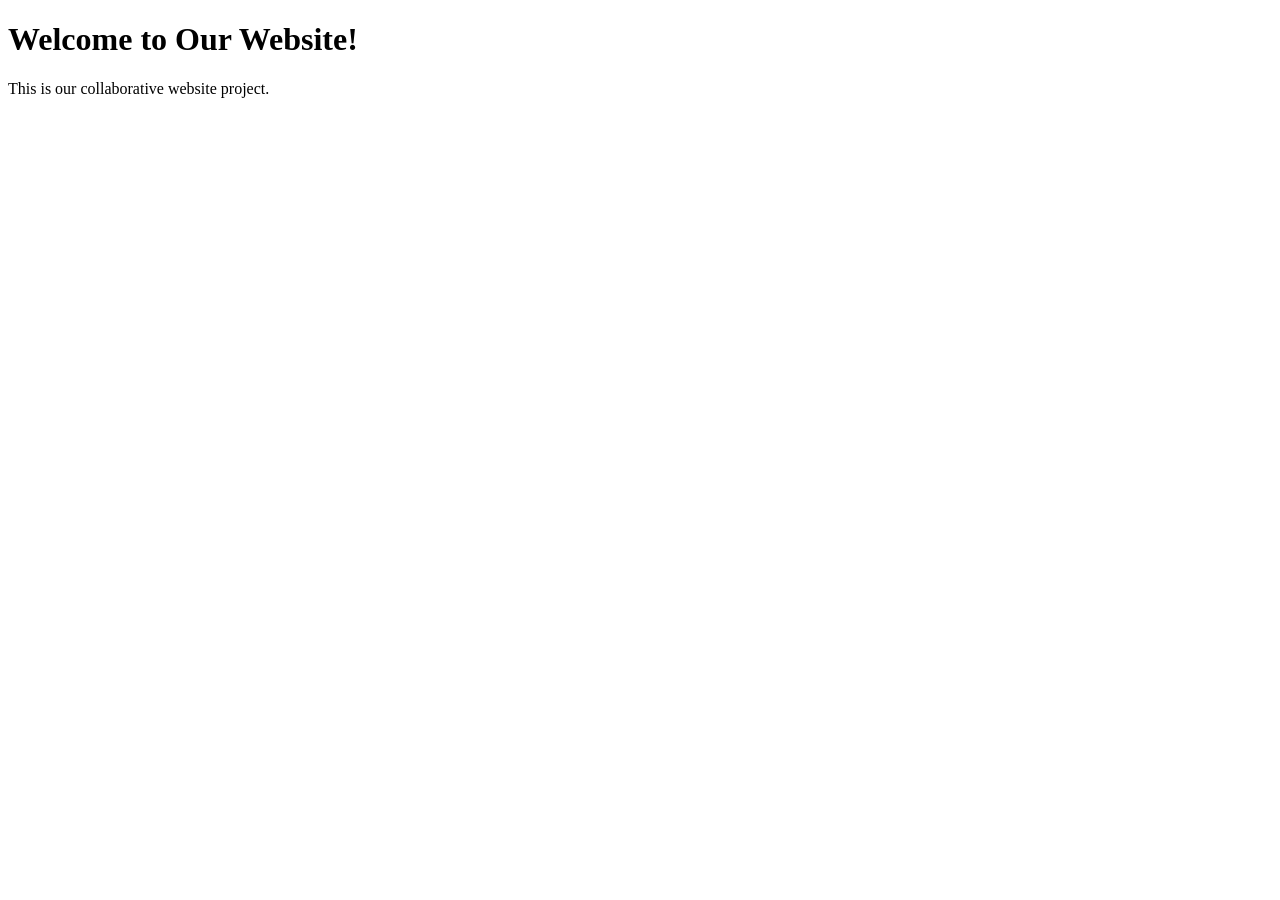
==== index.html @ 9eda4211 "initial page setup" ====
<!DOCTYPE html>
<html lang="en">
<head>
    <meta charset="UTF-8">
    <meta name="viewport" content="width=device-width, initial-scale=1.0">
    <title>Our Static Website</title>
</head>
<body>
    <h1>Welcome to Our Website!</h1>
    <p>This is our collaborative website project.</p>
</body>
</html>
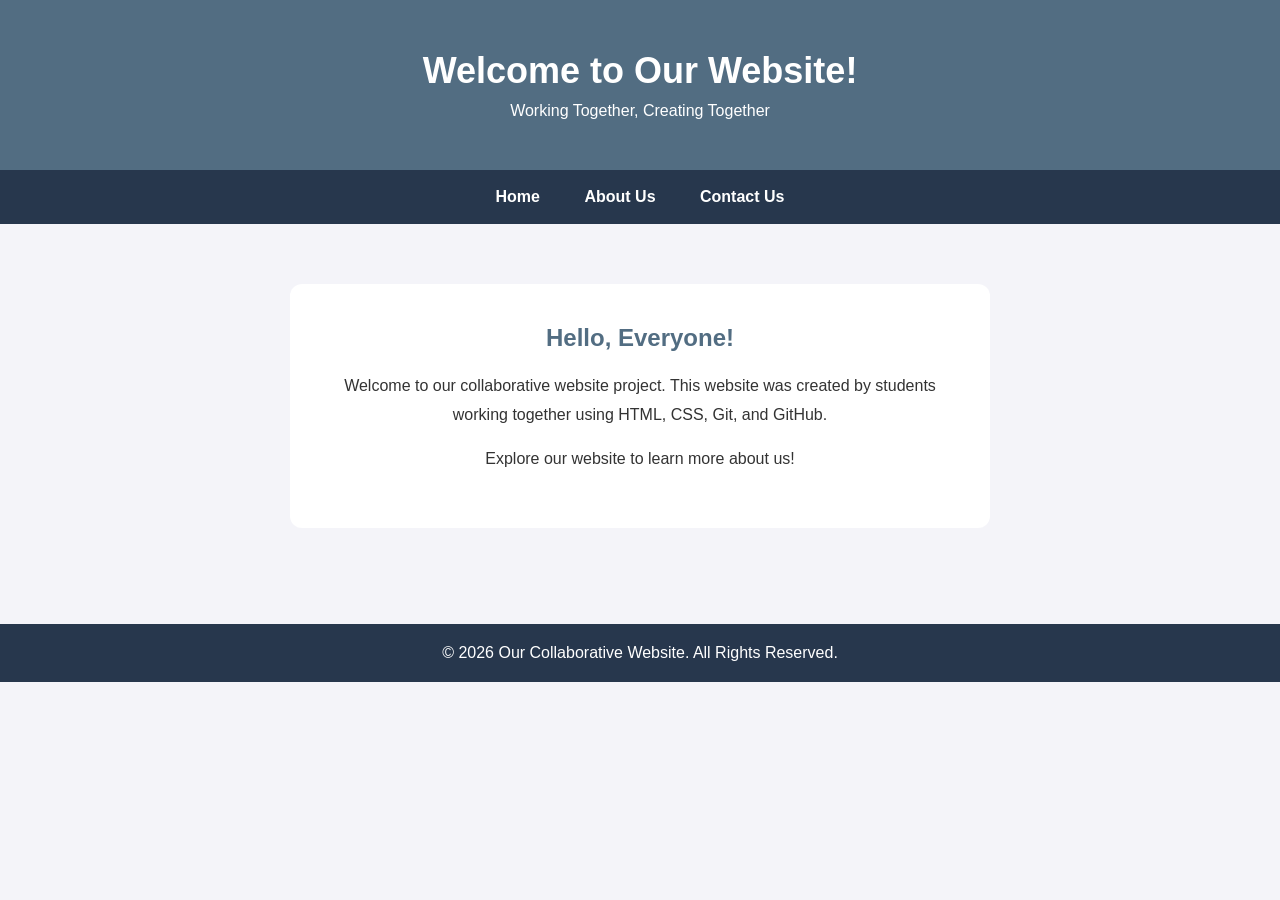
==== commit f9ee8407: "Created homepage and website styling" ====
--- a/index.html
+++ b/index.html
@@ -1,12 +1,43 @@
+
 <!DOCTYPE html>
 <html lang="en">
 <head>
     <meta charset="UTF-8">
     <meta name="viewport" content="width=device-width, initial-scale=1.0">
-    <title>Our Static Website</title>
+    <title>Our Collaborative Website</title>
+    <link rel="stylesheet" href="style.css">
 </head>
 <body>
-    <h1>Welcome to Our Website!</h1>
-    <p>This is our collaborative website project.</p>
+
+    <header>
+        <h1>Welcome to Our Website!</h1>
+        <p>Working Together, Creating Together</p>
+    </header>
+
+    <nav>
+        <a href="index.html">Home</a>
+        <a href="about.html">About Us</a>
+        <a href="contact.html">Contact Us</a>
+    </nav>
+
+    <main>
+        <section class="welcome">
+            <h2>Hello, Everyone!</h2>
+            <p>
+                Welcome to our collaborative website project.
+                This website was created by students working
+                together using HTML, CSS, Git, and GitHub.
+            </p>
+            <p>
+                Explore our website to learn more about us!
+            </p>
+        </section>
+    </main>
+
+    <footer>
+        <p>&copy; 2026 Our Collaborative Website. All Rights Reserved.</p>
+    </footer>
+
 </body>
 </html>
+
--- a/style.css
+++ b/style.css
@@ -0,0 +1,72 @@
+
+* {
+    margin: 0;
+    padding: 0;
+    box-sizing: border-box;
+}
+
+body {
+    font-family: Arial, sans-serif;
+    background-color: #f4f4f9;
+    color: #333;
+}
+
+header {
+    background-color: #526D82;
+    color: white;
+    text-align: center;
+    padding: 50px 20px;
+}
+
+header h1 {
+    font-size: 36px;
+    margin-bottom: 10px;
+}
+
+nav {
+    background-color: #27374D;
+    padding: 18px;
+    text-align: center;
+}
+
+nav a {
+    color: white;
+    text-decoration: none;
+    margin: 0 20px;
+    font-weight: bold;
+}
+
+nav a:hover {
+    color: #DDE6ED;
+}
+
+main {
+    min-height: 400px;
+    padding: 60px 20px;
+    text-align: center;
+}
+
+.welcome {
+    max-width: 700px;
+    margin: auto;
+    background-color: white;
+    padding: 40px;
+    border-radius: 12px;
+}
+
+.welcome h2 {
+    margin-bottom: 20px;
+    color: #526D82;
+}
+
+.welcome p {
+    line-height: 1.8;
+    margin-bottom: 15px;
+}
+
+footer {
+    background-color: #27374D;
+    color: white;
+    text-align: center;
+    padding: 20px;
+}
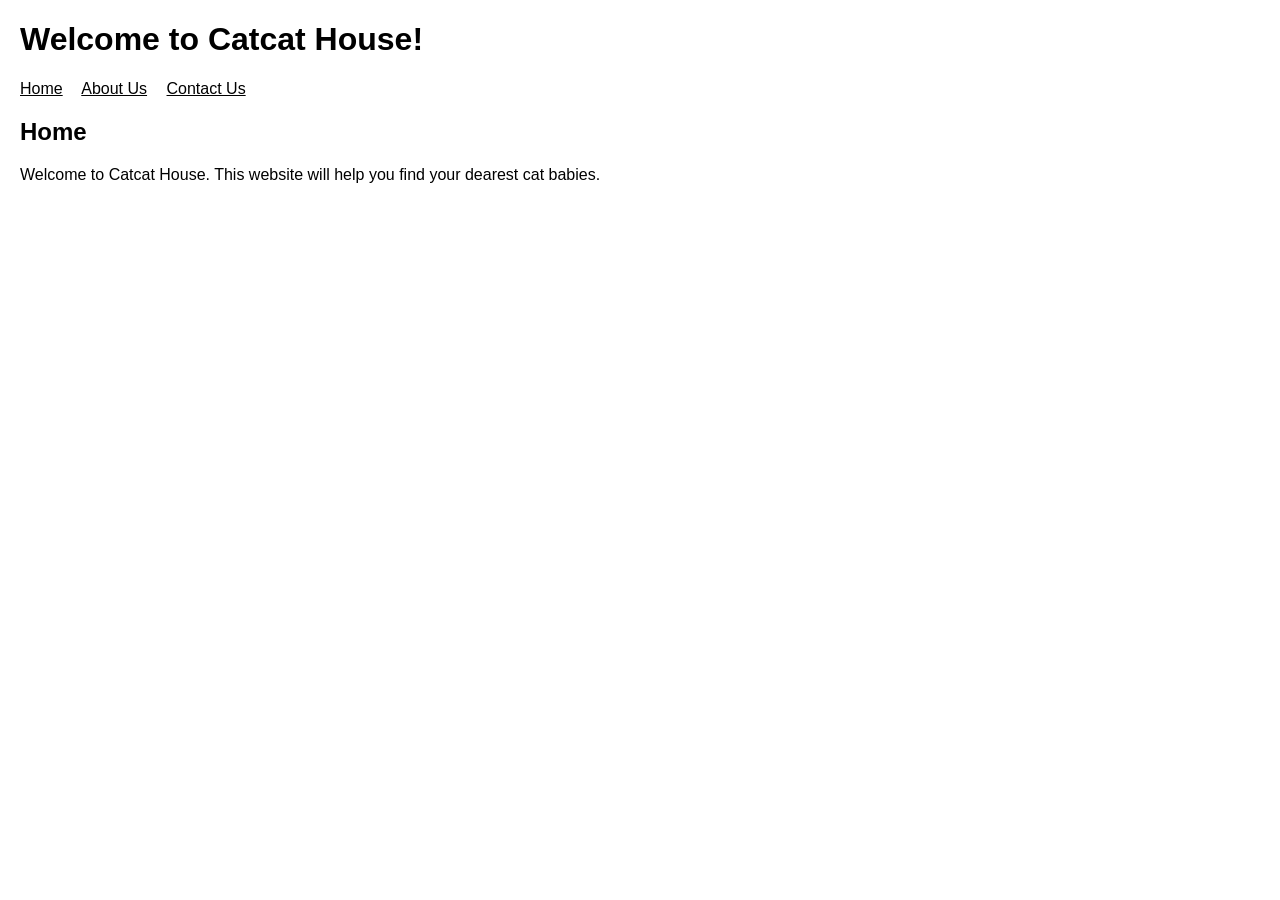
==== commit be289f28: "Added About Us and Contact Us pages" ====
--- a/index.html
+++ b/index.html
@@ -1,18 +1,13 @@
 
 <!DOCTYPE html>
-<html lang="en">
+<html>
 <head>
-    <meta charset="UTF-8">
-    <meta name="viewport" content="width=device-width, initial-scale=1.0">
-    <title>Our Collaborative Website</title>
+    <title>Home</title>
     <link rel="stylesheet" href="style.css">
 </head>
 <body>
 
-    <header>
-        <h1>Welcome to Our Website!</h1>
-        <p>Working Together, Creating Together</p>
-    </header>
+    <h1>Welcome to Catcat House!</h1>
 
     <nav>
         <a href="index.html">Home</a>
@@ -20,24 +15,8 @@
         <a href="contact.html">Contact Us</a>
     </nav>
 
-    <main>
-        <section class="welcome">
-            <h2>Hello, Everyone!</h2>
-            <p>
-                Welcome to our collaborative website project.
-                This website was created by students working
-                together using HTML, CSS, Git, and GitHub.
-            </p>
-            <p>
-                Explore our website to learn more about us!
-            </p>
-        </section>
-    </main>
-
-    <footer>
-        <p>&copy; 2026 Our Collaborative Website. All Rights Reserved.</p>
-    </footer>
+    <h2>Home</h2>
+    <p>Welcome to Catcat House. This website will help you find your dearest cat babies.</p>
 
 </body>
 </html>
-
--- a/style.css
+++ b/style.css
@@ -1,72 +1,16 @@
-
-* {
-    margin: 0;
-    padding: 0;
-    box-sizing: border-box;
-}
 
 body {
+    background-color: white;
+    color: black;
     font-family: Arial, sans-serif;
-    background-color: #f4f4f9;
-    color: #333;
-}
-
-header {
-    background-color: #526D82;
-    color: white;
-    text-align: center;
-    padding: 50px 20px;
-}
-
-header h1 {
-    font-size: 36px;
-    margin-bottom: 10px;
+    margin: 20px;
 }
 
 nav {
-    background-color: #27374D;
-    padding: 18px;
-    text-align: center;
+    margin-bottom: 20px;
 }
 
 nav a {
-    color: white;
-    text-decoration: none;
-    margin: 0 20px;
-    font-weight: bold;
+    color: black;
+    margin-right: 15px;
 }
-
-nav a:hover {
-    color: #DDE6ED;
-}
-
-main {
-    min-height: 400px;
-    padding: 60px 20px;
-    text-align: center;
-}
-
-.welcome {
-    max-width: 700px;
-    margin: auto;
-    background-color: white;
-    padding: 40px;
-    border-radius: 12px;
-}
-
-.welcome h2 {
-    margin-bottom: 20px;
-    color: #526D82;
-}
-
-.welcome p {
-    line-height: 1.8;
-    margin-bottom: 15px;
-}
-
-footer {
-    background-color: #27374D;
-    color: white;
-    text-align: center;
-    padding: 20px;
-}
